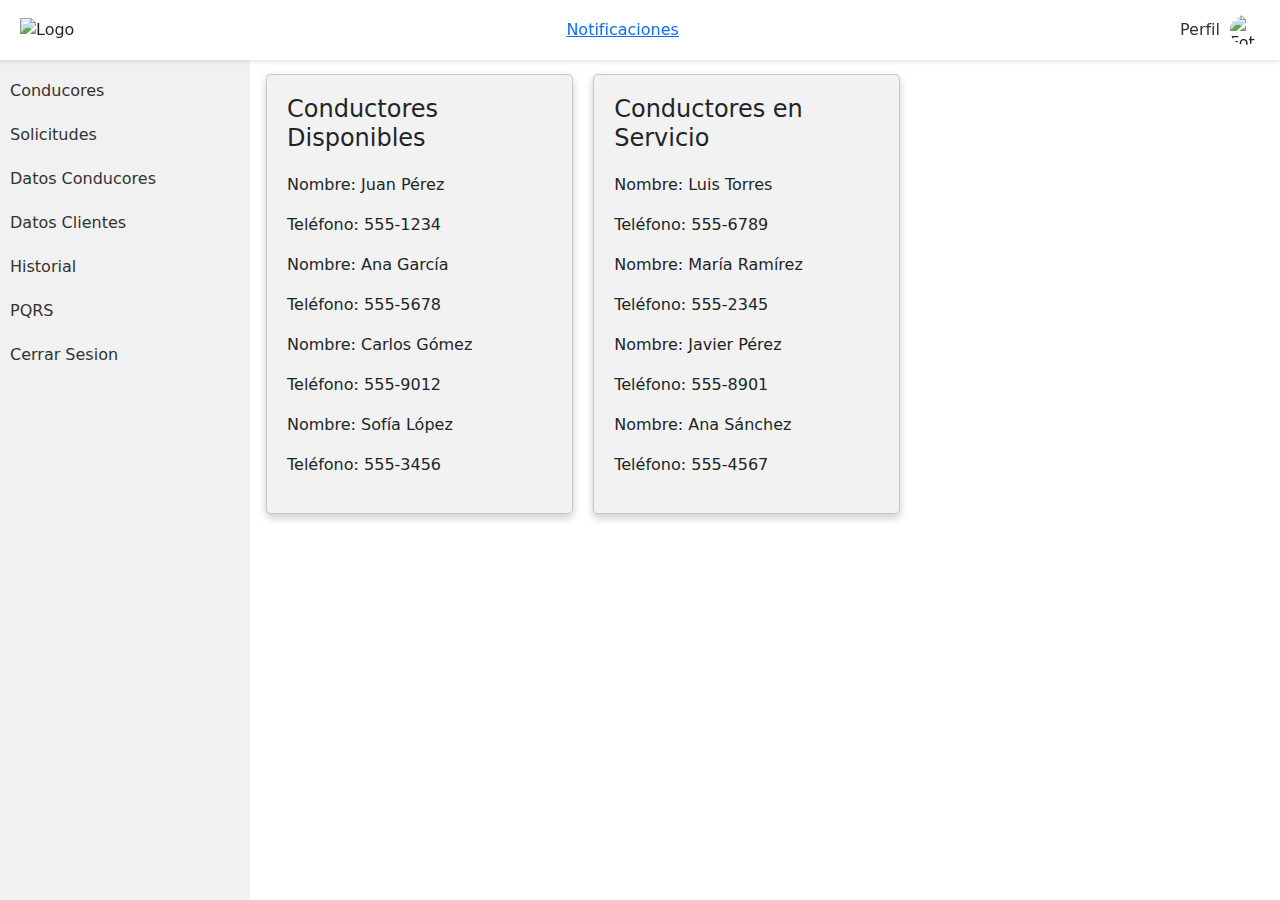
==== conductores.html @ 37c8f0c3 "todo listo solo hacer modificaciones en los estilos css" ====
<!DOCTYPE html>
<html lang="es">

<head>
    <meta charset="UTF-8">
    <title>Admin Panel</title>
    <link rel="stylesheet" href="https://cdnjs.cloudflare.com/ajax/libs/bootstrap/5.0.2/css/bootstrap.min.css">
    <link rel="stylesheet" href="styles.css">
    <style>

    </style>
</head>

<body>
    <div class="sidebar">
      <div class="logo">
        <img src="logo.png" alt="Logo">
      </div>
      <nav>
        <ul>
            <li><a href="index.html">Inicio</a></li>
            <li><a href="conductores.html">Conducores</a></li>
            <li><a href="solicitudes.html">Solicitudes</a></li>
            <li><a href="datosconductores.html">Datos Conducores</a></li>
            <li><a href="datosclientes.html">Datos Clientes</a></li>
            <li><a href="historial.html">Historial</a></li>
            <li><a href="#">PQRS</a></li>
            <li><a href="login.html">Cerrar Sesion</a></li>
        </ul>
      </nav>
   
    </div>
  
    <header>
      <div class="logo">
        <img src="logo.png" alt="Logo">
      </div>
      <div class="notifications">
        <a href="#">Notificaciones</a>
        <span class="badge">3</span>
      </div>
      <div class="profile">
        <a href="#">Perfil</a>
        <img src="" alt="Foto de perfil">
      </div>
    </header>
  
    <main>
        <div class="card">
            <h2>Conductores Disponibles</h2>
            <div class="driver">
              <p>Nombre: Juan Pérez</p>
              <p>Teléfono: 555-1234</p>
            </div>
            <div class="driver">
              <p>Nombre: Ana García</p>
              <p>Teléfono: 555-5678</p>
            </div>
            <div class="driver">
              <p>Nombre: Carlos Gómez</p>
              <p>Teléfono: 555-9012</p>
            </div>
            <div class="driver">
              <p>Nombre: Sofía López</p>
              <p>Teléfono: 555-3456</p>
            </div>
          </div>
          <div class="card">
            <h2>Conductores en Servicio</h2>
            <div class="driver">
              <p>Nombre: Luis Torres</p>
              <p>Teléfono: 555-6789</p>
            </div>
            <div class="driver">
              <p>Nombre: María Ramírez</p>
              <p>Teléfono: 555-2345</p>
            </div>
            <div class="driver">
              <p>Nombre: Javier Pérez</p>
              <p>Teléfono: 555-8901</p>
            </div>
            <div class="driver">
              <p>Nombre: Ana Sánchez</p>
              <p>Teléfono: 555-4567</p>
            </div>
          </div>
          
          
    </main>
    
      <div style="min-height: 120px;">
        <div class="collapse collapse-horizontal" id="collapseWidthExample">
          <div class="card card-body" style="width: 300px;">
            This is some placeholder content for a horizontal collapse. It's hidden by default and shown when triggered.
          </div>
        </div>
      </div>
    <script src="https://cdnjs.cloudflare.com/ajax/libs/bootstrap/5.0.2/js/bootstrap.bundle.min.js"></script>
  </body>
  
</html>
---- styles.css ----
/* estilos del login  */
/* #login-form {
    max-width: 400px;
    margin-top:200px;
    padding: 20px;
    border-radius: 5px;
    background-color: #f8f9fa;
    box-shadow: 0px 0px 10px rgba(0,0,0,0.2);
  }
  
  #login-form label {
    font-weight: bold;
  }
  
  #login-form .btn-primary {
    background-color: #232837;
    border-color: #232837;
  }
  
  #login-form .btn-primary:hover {
    background-color: #161627;
    border-color: #161627;
  }
  
  #login-form .alert-danger {
    color: #721c24;
    background-color: #f8d7da;
    border-color: #f5c6cb;
    padding: 10px;
    border-radius: 5px;
    margin-top: 10px;
  } */


/* Barra lateral */
.sidebar {
    width: 250px;
    height: 100%;
    background-color: #f1f1f1;
    position: fixed;
    left: 0;
    top: 0;
    overflow-x: hidden;
}

.sidebar nav ul {
    list-style: none;
    margin: 0;
    padding: 0;
}

.sidebar nav li {
    margin: 0;
    padding: 10px;
}

.sidebar nav li a {
    display: block;
    color: #333;
    text-decoration: none;
}

.sidebar nav li:hover {
    background-color: #ddd;
}

.sidebar .notifications {
    margin-top: 20px;
    padding: 10px;
    text-align: center;
}

.sidebar .notifications a {
    display: block;
    color: #333;
    text-decoration: none;
}

.sidebar .notifications .badge {
    background-color: #f00;
    color: #fff;
    border-radius: 50%;
    padding: 5px 10px;
    font-size: 12px;
    margin-left: 5px;
}

.sidebar .profile {
    margin-top: 20px;
    padding: 10px;
    text-align: center;
}

.sidebar .profile a {
    display: block;
    color: #333;
    text-decoration: none;
}

.sidebar .profile img {
    width: 50px;
    height: 50px;
    border-radius: 50%;
    margin-top: 10px;
}

/* Navbar */
header {
    width: 100%;
    height: 60px;
    background-color: #fff;
    position: fixed;
    top: 0;
    z-index: 1;
    display: flex;
    justify-content: space-between;
    align-items: center;
    padding: 0 20px;
    box-shadow: 0 2px 4px rgba(0, 0, 0, 0.1);
}

header .notifications {
    margin-left: 20px;
}

header .profile {
    display: flex;
    align-items: center;
}

header .profile a {
    display: block;
    color: #333;
    text-decoration: none;
    margin-right: 10px;
}

header .profile img {
    width: 30px;
    height: 30px;
    border-radius: 50%;
}

header .profile:hover {
    cursor: pointer;
}

main {
    margin-top: 5%;
    margin-left: 20%;
    display: flex;
}



/* Tarjeta del conductor */
.card {
	background-color: #f2f2f2;
	padding: 20px;
	margin: 10px;
	box-shadow: 0 4px 8px 0 rgba(0,0,0,0.2);
	border-radius: 5px;
	width: 30%;
	float: left;
}

/* Título de la tarjeta */
.card h2 {
	font-size: 1.5rem;
	margin-bottom: 20px;
}

/* Imagen del conductor */
.driver img {
	width: 80px;
	height: 80px;
	border-radius: 50%;
	margin-right: 20px;
	float: left;
}

/* Información del conductor */
.driver-info {
	float: left;
}

.driver-info p {
	font-size: 1rem;
	margin: 5px 0;
}

.driver-info p span {
	font-weight: bold;
}

/* Botones de la tarjeta */
.card button {
	background-color: #4CAF50;
	color: white;
	padding: 10px 20px;
	border: none;
	border-radius: 5px;
	margin-right: 10px;
	cursor: pointer;
}

/* Botón de "Mostrar más datos" */
.card .more-info {
	background-color: #008CBA;
}

/* Modal */
.modal {
	display: none; /* ocultar el modal por defecto */
	position: fixed;
	z-index: 1;
	left: 0;
	top: 0;
	width: 100%;
	height: 100%;
	overflow: auto;
	background-color: rgba(0,0,0,0.4);
}

/* Contenido del modal */
.modal-content {
	background-color: #fefefe;
	margin: 15% auto;
	padding: 20px;
	border: 1px solid #888;
	width: 80%;
	position: relative;
}

/* Botón de cerrar del modal */
.modal-content .close {
	position: absolute;
	top: 10px;
	right: 10px;
	font-size: 28px;
	font-weight: bold;
	color: #aaa;
}

/* Estilos adicionales para el modal */
.modal-content h2 {
	font-size: 1.5rem;
	margin-bottom: 20px;
}

.modal-content p {
	font-size: 1rem;
	margin: 5px 0;
}

.modal-content p span {
	font-weight: bold;
}

/* Estilos adicionales para el botón "Aceptar" */
.card .accept {
	background-color: #4CAF50;
}

/* Estilos adicionales para el botón "Rechazar" */
.card .reject {
	background-color: #f44336;
}
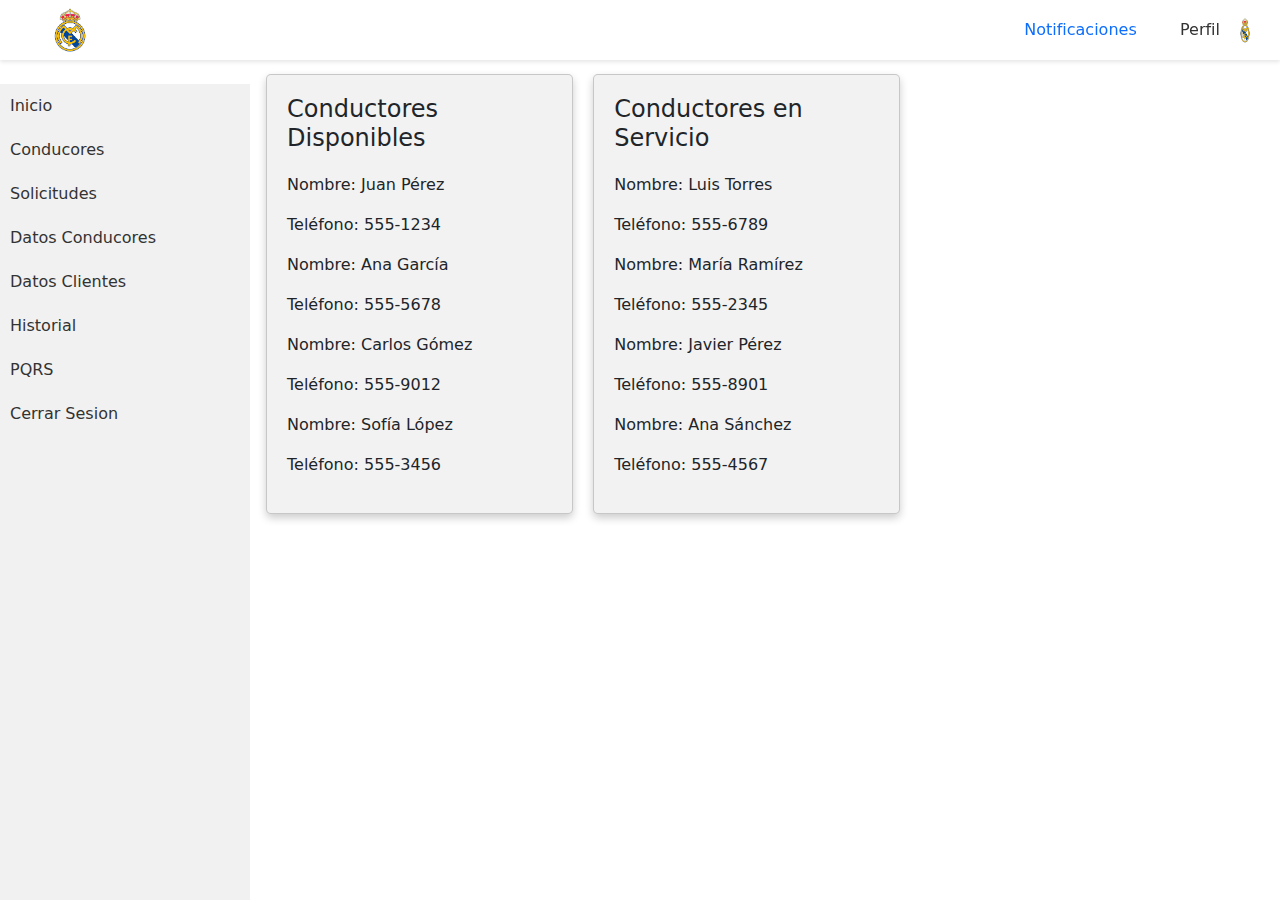
==== commit f61f48ea: "hola" ====
--- a/conductores.html
+++ b/conductores.html
@@ -13,9 +13,7 @@
 
 <body>
     <div class="sidebar">
-      <div class="logo">
-        <img src="logo.png" alt="Logo">
-      </div>
+      
       <nav>
         <ul>
             <li><a href="index.html">Inicio</a></li>
@@ -24,7 +22,7 @@
             <li><a href="datosconductores.html">Datos Conducores</a></li>
             <li><a href="datosclientes.html">Datos Clientes</a></li>
             <li><a href="historial.html">Historial</a></li>
-            <li><a href="#">PQRS</a></li>
+            <li><a href="pqrs.html">PQRS</a></li>
             <li><a href="login.html">Cerrar Sesion</a></li>
         </ul>
       </nav>
@@ -33,7 +31,7 @@
   
     <header>
       <div class="logo">
-        <img src="logo.png" alt="Logo">
+        <img src="descarga.png" width="100px" alt="Logo">
       </div>
       <div class="notifications">
         <a href="#">Notificaciones</a>
@@ -41,7 +39,7 @@
       </div>
       <div class="profile">
         <a href="#">Perfil</a>
-        <img src="" alt="Foto de perfil">
+        <img src="descarga.png" width="100px" alt="Logo">
       </div>
     </header>
   
--- a/styles.css
+++ b/styles.css
@@ -1,7 +1,7 @@
-/* estilos del login  */
-/* #login-form {
+ estilos del login  
+ /* #login-form {
     max-width: 400px;
-    margin-top:200px;
+    margin-top:2002px;
     padding: 20px;
     border-radius: 5px;
     background-color: #f8f9fa;
@@ -29,9 +29,17 @@
     padding: 10px;
     border-radius: 5px;
     margin-top: 10px;
-  } */
-
-
+  } */ */
+ 
+.login-form{
+   display: flex;
+}
+.contenido{
+    margin-top: 200px;
+  }
+  .login{
+    margin-top:20px ;
+ }
 /* Barra lateral */
 .sidebar {
     width: 250px;
@@ -39,11 +47,12 @@
     background-color: #f1f1f1;
     position: fixed;
     left: 0;
-    top: 0;
+    margin-top:20px;
     overflow-x: hidden;
 }
 
 .sidebar nav ul {
+
     list-style: none;
     margin: 0;
     padding: 0;
@@ -52,6 +61,7 @@
 .sidebar nav li {
     margin: 0;
     padding: 10px;
+
 }
 
 .sidebar nav li a {
@@ -67,7 +77,7 @@
 .sidebar .notifications {
     margin-top: 20px;
     padding: 10px;
-    text-align: center;
+    text-align: right;
 }
 
 .sidebar .notifications a {
@@ -106,6 +116,7 @@
 
 /* Navbar */
 header {
+    display: flex;
     width: 100%;
     height: 60px;
     background-color: #fff;
@@ -114,13 +125,14 @@
     z-index: 1;
     display: flex;
     justify-content: space-between;
-    align-items: center;
+    align-items:center;
     padding: 0 20px;
     box-shadow: 0 2px 4px rgba(0, 0, 0, 0.1);
 }
 
 header .notifications {
-    margin-left: 20px;
+    margin-left: 890px;
+ 
 }
 
 header .profile {
@@ -149,6 +161,9 @@
     margin-top: 5%;
     margin-left: 20%;
     display: flex;
+}
+a{
+    text-decoration: none;
 }
 
 
@@ -182,6 +197,7 @@
 /* Información del conductor */
 .driver-info {
 	float: left;
+   
 }
 
 .driver-info p {
@@ -207,6 +223,7 @@
 /* Botón de "Mostrar más datos" */
 .card .more-info {
 	background-color: #008CBA;
+    margin-top: 20px;
 }
 
 /* Modal */
